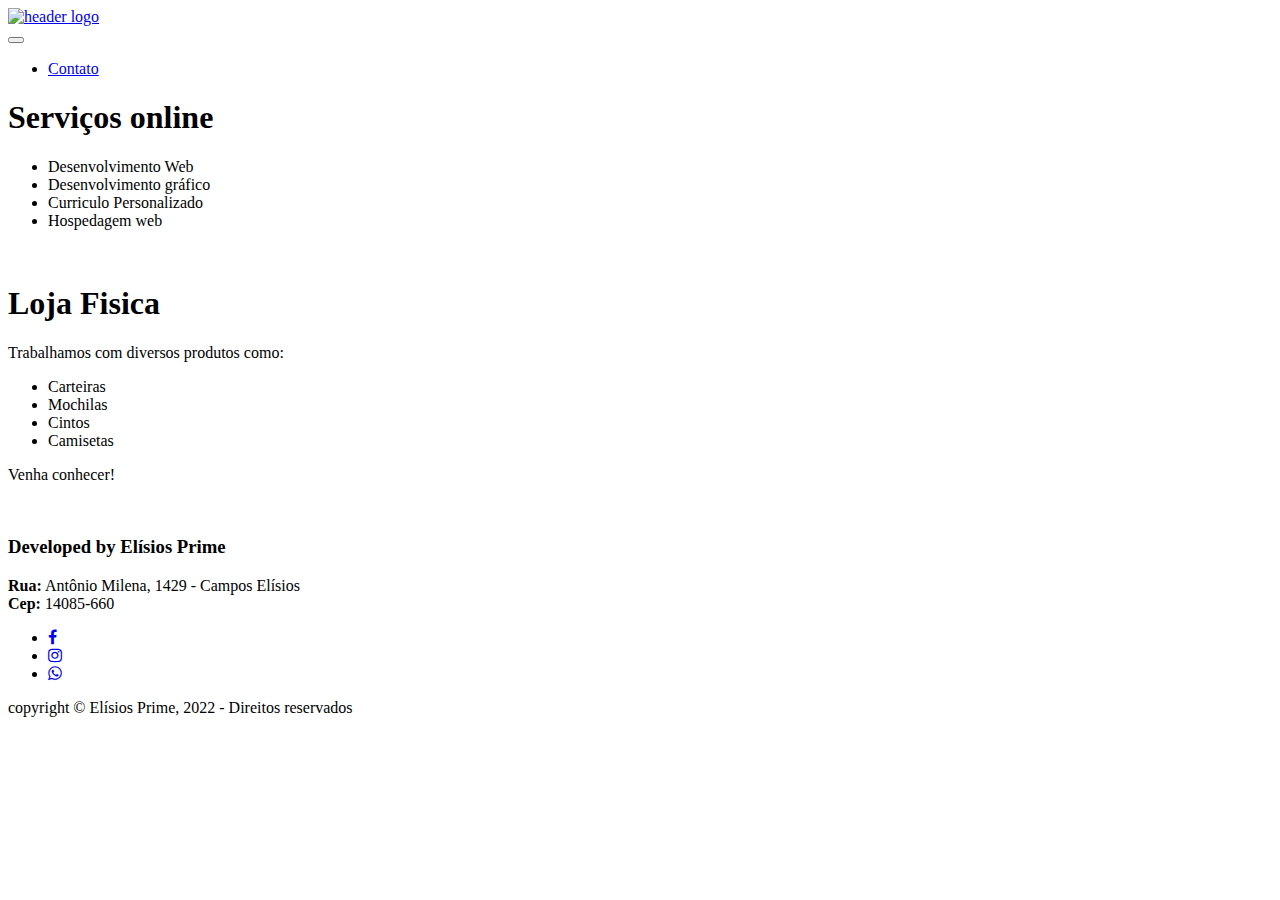
==== webprime/index.html @ 41fdbb96 "Add files via upload" ====
<!DOCTYPE html>
<html lang="pt-br">

<head>
    <meta charset="UTF-8">
    <meta http-equiv="X-UA-Compatible" content="IE=edge">
    <meta name="viewport" content="width=device-width, initial-scale=1.0">
    <meta name="description" content="Empresa prestadora de serviços online e presencial, venha conhecer!">
    <meta name="author" content="Vinicius VP">
    <meta name="copyright" content="Elisios prime VP">
    <meta name="keywords" content="elisios, prime, Elisios, Prime, Serviços, serviços">
    <meta name="robots" content="index, nofollow, snippet, translate ">

    <link rel="stylesheet" href="https://stackpath.bootstrapcdn.com/font-awesome/4.7.0/css/font-awesome.min.css">
    <link rel="canonical" href="https://testevp.vercel.app">
    <link rel="stylesheet" href="/css/estilo.css">
    <link rel="stylesheet" href="/css/index.css">
    <link rel="icon" href="/img/logo.png">
    <script src="/js/estilo.js" defer></script>

    <title>Elísios Prime | Serviços Online</title>
</head>

<body>

    <header id="header">
        <a href="/index.html" id="logo "><img src="/img/header.png" alt="header logo"></a>

        <nav class="nav">
            <button class="btn-menu" aria-label="Abrir Menu" aria-haspopup="true" aria-controls="menu"
                aria-expanded="false">
                <span class="hamburger"></span>
            </button>
            <ul class="menu" id="menu" role="menu">
                <li><a href="/contato.html">Contato</a></li>
            </ul>
        </nav>
    </header>

    <div class="conteudo01">
        <section class="conteudocard">
            <h1>Serviços online</h1>
            <ul>
                <li>Desenvolvimento Web</li>
                <li>Desenvolvimento gráfico</li>
                <li>Curriculo Personalizado</li>
                <li>Hospedagem web</li>
            </ul>

        </section>



        <img src="/img/Businessman-pana.png" alt="">
    </div>

    <div class="conteudo01">
        <section class="conteudocard">
            <h1>Loja Fisica</h1>
            <p>Trabalhamos com diversos produtos como:</p>
            <ul>
                <li>Carteiras</li>
                <li>Mochilas</li>
                <li>Cintos</li>
                <li>Camisetas</li>
            </ul>
            <p>Venha conhecer!</p>
        </section>

        <div>
            <img src="/img/Ecommerce checkout laptop-pana.png" alt="">
        </div>

    </div>

    <footer>
        <div class="footer-content">
            <h3> Developed by Elísios Prime </h3>
            <p><strong>Rua:</strong> Antônio Milena, 1429 - Campos Elísios<br> <strong>Cep:</strong> 14085-660</p>
            <ul class="socials">
                <li><a href="https://www.facebook.com/elisiosprime" target="_blank" rel="noopener noreferrer"><i
                            class="fa fa-facebook"></i></a></li>
                <li><a href="https://www.instagram.com/elisiosprime/" target="_blank" rel="noopener noreferrer"><i
                            class="fa fa-instagram"></i></a></li>
                <li><a href="https://api.whatsapp.com/send?phone=5516988324289&text=Opa,%20Gostaria%20de%20saber%20mais%20sobre%20seus%20servi%C3%A7os."
                        target="_blank" rel="noopener noreferrer"><i class="fa fa-whatsapp"></i></a></li>
            </ul>
        </div>
        <div class="footer-bottom">
            <p>copyright &copy; Elísios Prime, 2022 - Direitos reservados</p>
        </div>
    </footer>
</body>

</html>
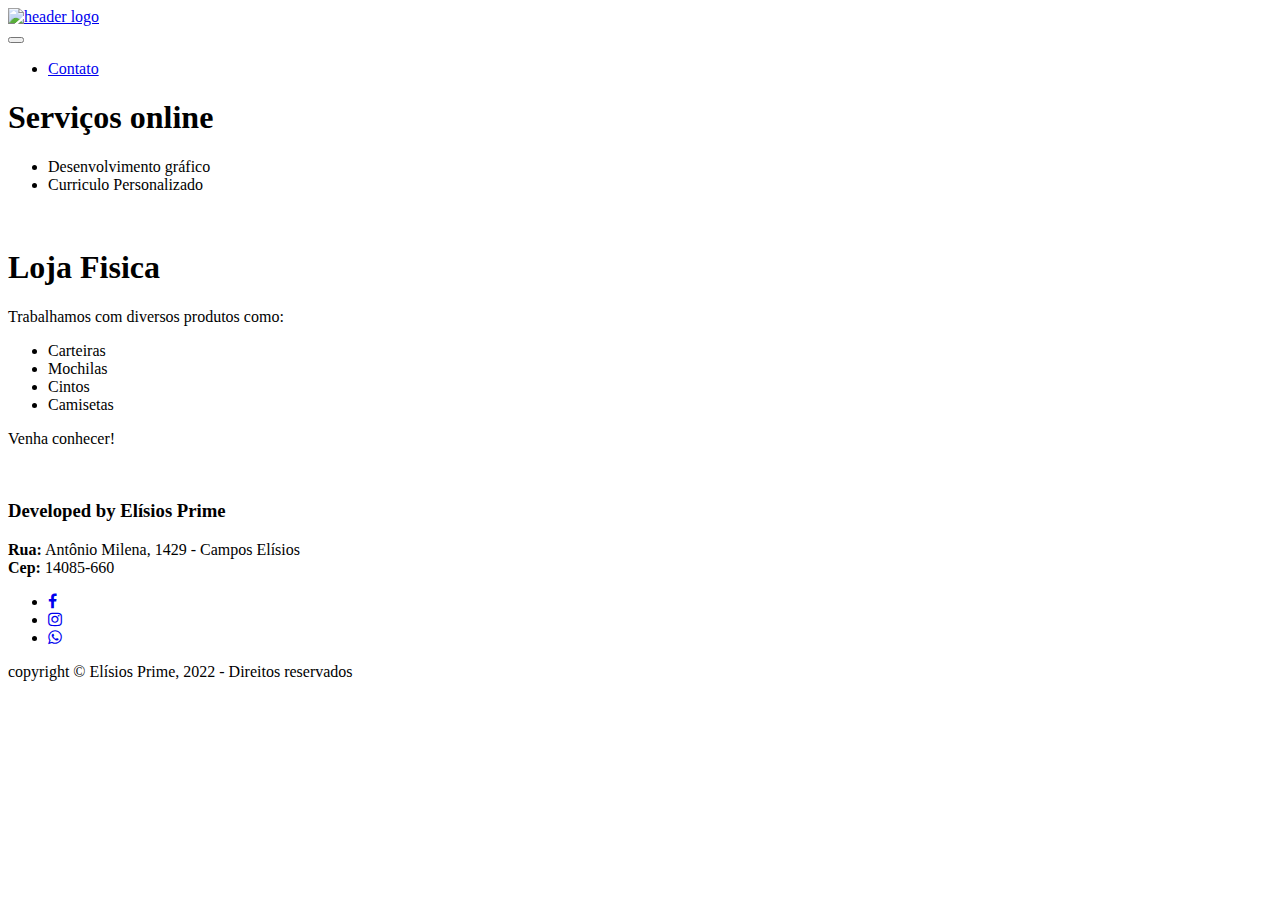
==== commit b3d2fe83: "Add files via upload" ====
--- a/webprime/index.html
+++ b/webprime/index.html
@@ -41,10 +41,9 @@
         <section class="conteudocard">
             <h1>Serviços online</h1>
             <ul>
-                <li>Desenvolvimento Web</li>
+
                 <li>Desenvolvimento gráfico</li>
                 <li>Curriculo Personalizado</li>
-                <li>Hospedagem web</li>
             </ul>
 
         </section>
@@ -77,14 +76,13 @@
         <div class="footer-content">
             <h3> Developed by Elísios Prime </h3>
             <p><strong>Rua:</strong> Antônio Milena, 1429 - Campos Elísios<br> <strong>Cep:</strong> 14085-660</p>
-            <ul class="socials">
-                <li><a href="https://www.facebook.com/elisiosprime" target="_blank" rel="noopener noreferrer"><i
-                            class="fa fa-facebook"></i></a></li>
-                <li><a href="https://www.instagram.com/elisiosprime/" target="_blank" rel="noopener noreferrer"><i
-                            class="fa fa-instagram"></i></a></li>
-                <li><a href="https://api.whatsapp.com/send?phone=5516988324289&text=Opa,%20Gostaria%20de%20saber%20mais%20sobre%20seus%20servi%C3%A7os."
-                        target="_blank" rel="noopener noreferrer"><i class="fa fa-whatsapp"></i></a></li>
-            </ul>
+            <ul class="icons">
+                <li><a class="icon icon--facebook" href="https://www.facebook.com/elisiosprime" target="_blank"
+                        rel="noopener noreferrer"><i class="fa fa-facebook"></i></a></li>
+                <li><a class="icon icon--instagram" href="https://www.instagram.com/elisiosprime/" target="_blank"
+                        rel="noopener noreferrer"><i class="fa fa-instagram"></i></a></li>
+                <li><a class="icon icon--whatsapp" href="https://www.instagram.com/elisiosprime/" target="_blank"
+                        rel="noopener noreferrer"><i class="fa fa-whatsapp"></i></a></li>
         </div>
         <div class="footer-bottom">
             <p>copyright &copy; Elísios Prime, 2022 - Direitos reservados</p>
